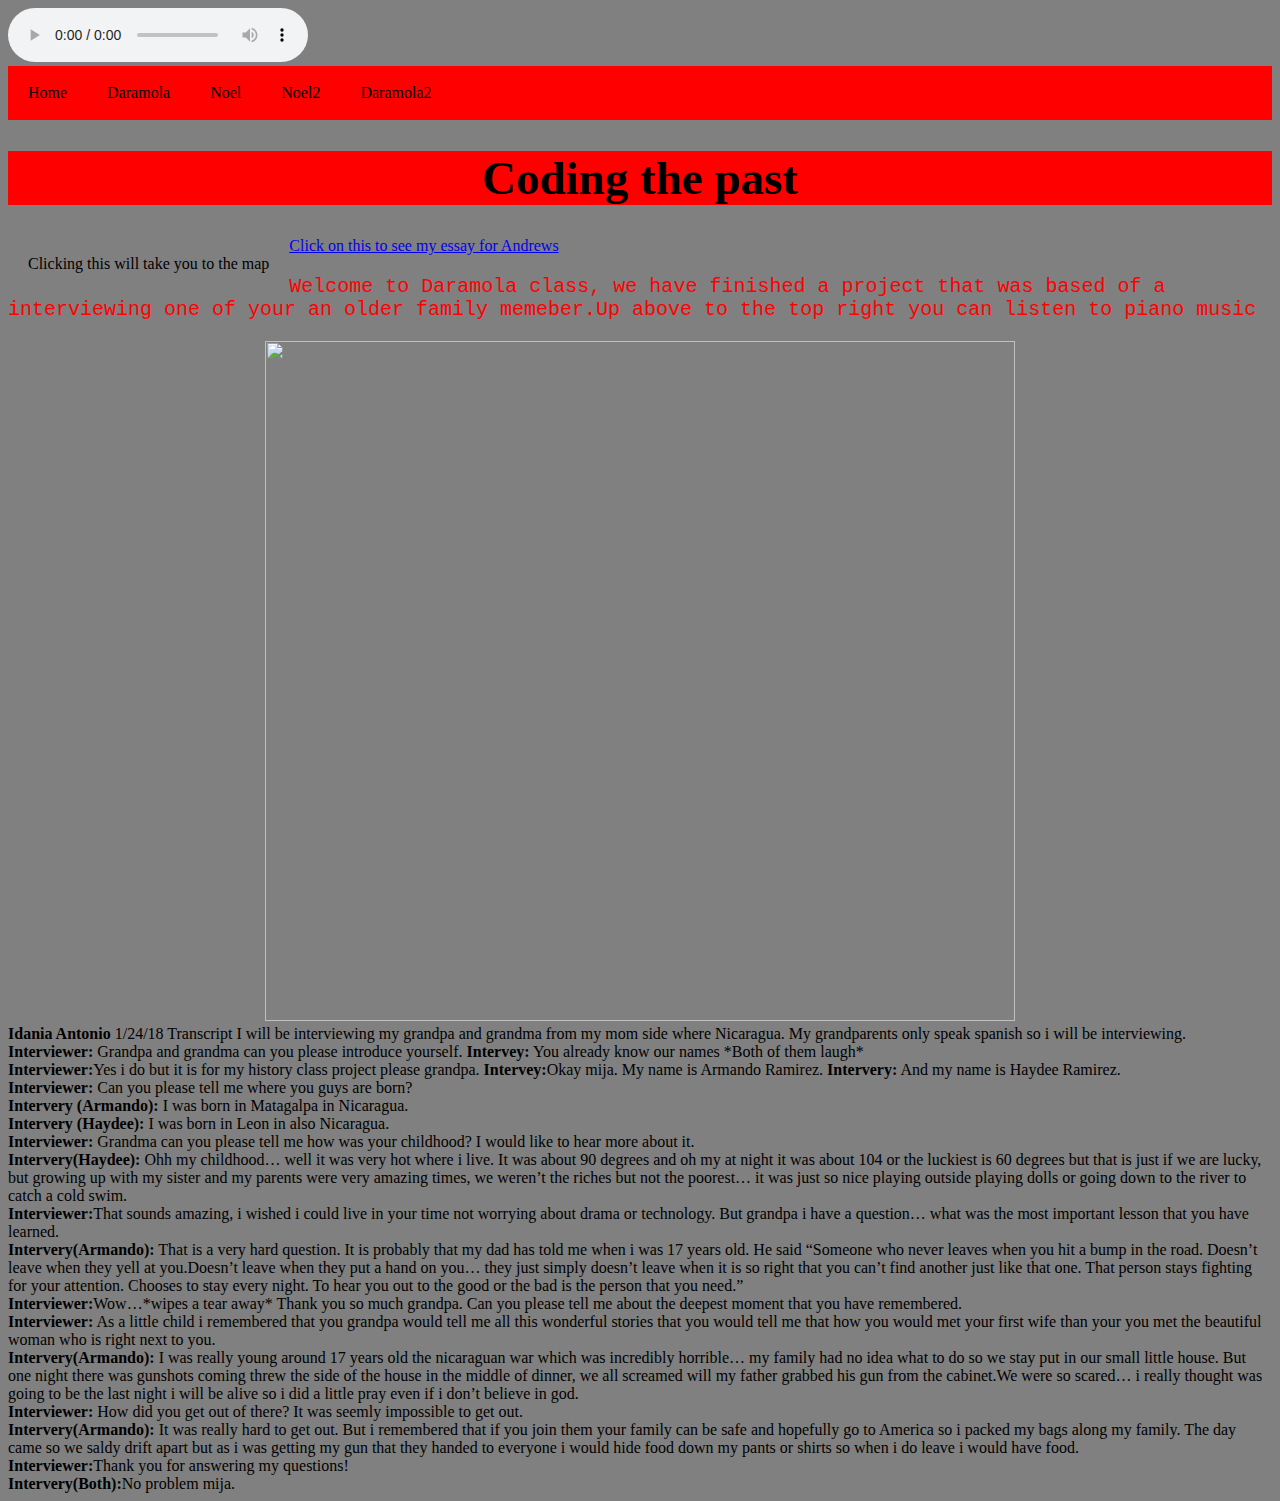
==== daramola.html @ 1ef1afa4 "Add files via upload" ====
<!DOCTYPE html>
<html>
	<body style="background-color:Grey;">
	<audio controls>
  <source src="images/piano.mp3"="audio/mpeg">
</audio>
	<head>
	<ul>
		<li><a class="active" href="#home">Home</a></li>
		<li><a href="daramola.html" target="_blank">Daramola</a></li>
		<li><a href="noel.html" target="_blank">Noel</a></li>
		<li><a href="Noel2.html" target="-blank">Noel2</a></li>
		<li><a href="Daramola2.html" target="-blank">Daramola2</a></li>
	</ul>
	<h1>
	<h1 style=Background-color:Red;>
	<center> Coding the past</center>
	</h1>
		<link href="stylesheets.css" type="text/css" rel="stylesheet">
		<a href="https://docs.google.com/document/d/18u4iqtjhIq5dX3zfhZghxCdADNiT0OhMC6n9So6ntSc/edit">Click on this to see my essay for Andrews</a>
		<li><a href="images/Map.PNG">Clicking this will take you to the map</a></li>
		<p style="color:Red;"> Welcome to Daramola class, we have finished a project that was based of a interviewing one of your an older family memeber.Up above to the top right you can listen to piano music<p> 
		<center><img src="images/Map.PNG" width="750" height="680"></center>
	</head>
	<body>
	<text> <b>Idania Antonio</b>
1/24/18
Transcript 
I will be interviewing my grandpa and grandma from my mom side where Nicaragua. 
My grandparents only speak spanish so i will be interviewing.<br />
<b>Interviewer:</b> Grandpa and grandma can you please introduce yourself.
<b>Intervey:</b> You already know our names *Both of them laugh*<br />
<b>Interviewer:</b>Yes i do but it is for my history class project please grandpa. 
<b>Intervey:</b>Okay mija. My name is Armando Ramirez.
<b>Intervery:</b> And my name is Haydee Ramirez. <br /> 
<b>Interviewer:</b> Can you please tell me where you guys are born?<br />
<b>Intervery (Armando):</b> I was born in Matagalpa in Nicaragua.<br  />
<b>Intervery (Haydee):</b> I was born in Leon in also Nicaragua.<br />
<b>Interviewer:</b> Grandma can you please tell me how was your childhood? I would like to hear more about it.<br  />
<b>Intervery(Haydee):</b> Ohh my childhood… well it was very hot where i live. It was about 90 degrees and oh my at night it was about 104 or the luckiest is 60 degrees but that is just if we are lucky, but growing up with my sister and my parents were very amazing times, we weren’t the riches but not the poorest… it was just so nice playing outside playing dolls or going down to the river to catch a cold swim.<br  />
<b>Interviewer:</b>That sounds amazing, i wished i could live in your time not worrying about drama or technology. But grandpa i have a question… what was the most important lesson that you have learned.<br   />
<b>Intervery(Armando):</b> That is a very hard question. It is probably that my dad has told me when i was 17 years old. He said “Someone who never leaves when you hit a bump in the road. Doesn’t leave when they yell at you.Doesn’t leave when they put a hand on you… they just simply doesn’t leave when it is so right that you can’t find another just like that one. That person stays fighting for your attention. Chooses to stay every night. To hear you out to the good or the bad is the person that you need.”<br />
<b>Interviewer:</b>Wow…*wipes a tear away* Thank you so much grandpa. Can you please tell me about the deepest moment that you have remembered. <br  />
<b>Interviewer:</b> As a little child i remembered that you grandpa would tell me all this wonderful stories that you would tell me that how you would met your first wife than your you met the beautiful woman who is right next to you.<br  />
<b>Intervery(Armando):</b> I was really young around 17 years old the nicaraguan war which was incredibly horrible… my family had no idea what to do so we stay put in our small little house. But one night there was gunshots coming threw the side of the house in the middle of dinner, we all screamed will my father grabbed his gun from the cabinet.We were so scared… i really thought was going to be the last night i will be alive so i did a little pray even if  i don’t believe in god.<br  />
<b>Interviewer:</b> How did you get out of there? It was seemly impossible to get out.<br />
<b>Intervery(Armando):</b> It was really hard to get out. But i remembered that if you join them your family can be safe and hopefully go to America so i packed my bags along my family. The day came so we saldy drift apart but as i was getting my gun that they handed to everyone i would hide food down my pants or shirts so when i do leave i would have food.<br />
<b>Interviewer:</b>Thank you for answering my questions!<br   />
<b>Intervery(Both):</b>No problem mija.<br   />

	</body>
</html>
---- stylesheets.css ----
p {
	font-family: Courier New;
	font-size: 20px;
}

body{
	background-color: Grey;
	cursor: url(Images/Roses.png), auto;
}
h1{
	text-align: center;
	font-size: 47px;
}
ul {
    list-style-type: none;
    margin: 0;
    padding: 0;
    overflow: hidden; 
	background-color:Red;

}

li {
    float: left;
}

li a {
    display: block;
    color: black;
    text-align: center;
    padding: 18px 20px;
    text-decoration: none;
}

li a:hover {
    background-color: Red;
	
}

h2{
	font-family: Courier New;
}
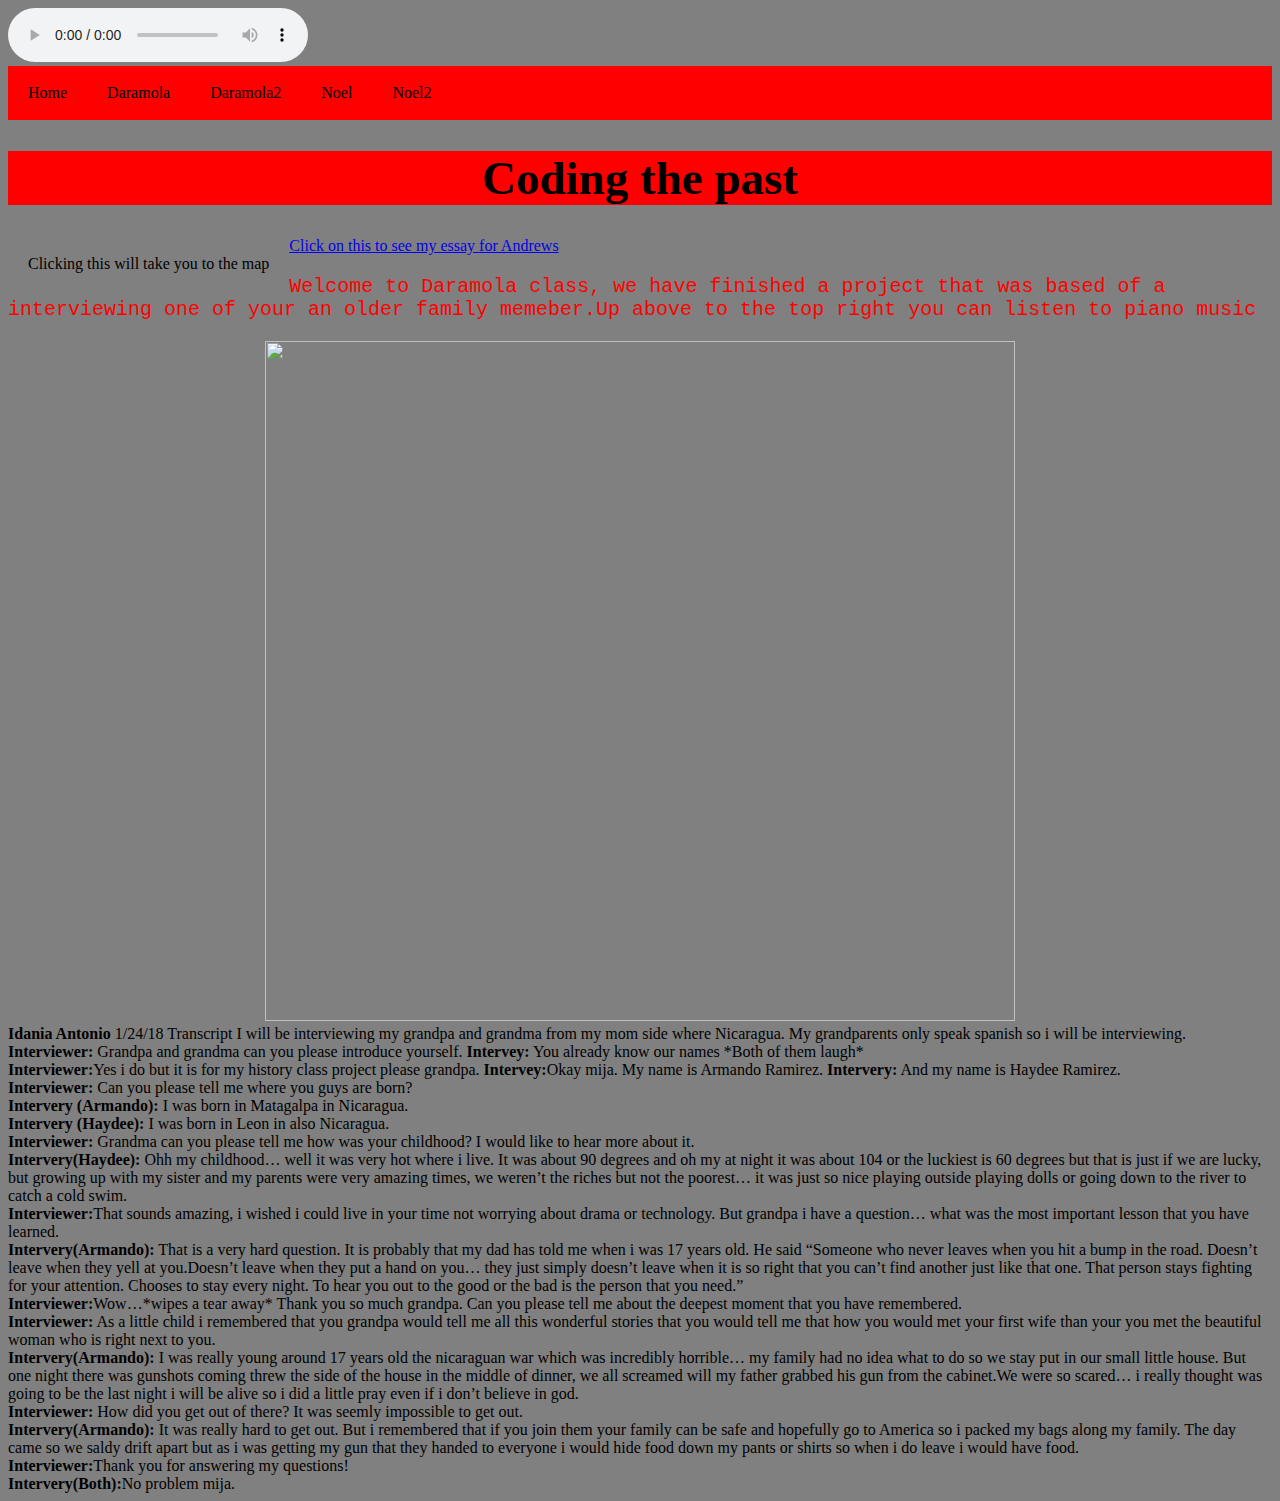
==== commit 91a708d0: "Add files via upload" ====
--- a/daramola.html
+++ b/daramola.html
@@ -6,11 +6,11 @@
 </audio>
 	<head>
 	<ul>
-		<li><a class="active" href="#home">Home</a></li>
-		<li><a href="daramola.html" target="_blank">Daramola</a></li>
-		<li><a href="noel.html" target="_blank">Noel</a></li>
-		<li><a href="Noel2.html" target="-blank">Noel2</a></li>
-		<li><a href="Daramola2.html" target="-blank">Daramola2</a></li>
+		<li><a class="active" href="index.html">Home</a></li>
+		<li><a href="daramola.html">Daramola</a></li>
+		<li><a href="daramola2.html">Daramola2</a></li>
+		<li><a href="noel.html">Noel</a></li>
+		<li><a href="noel2.html">Noel2</a></li>
 	</ul>
 	<h1>
 	<h1 style=Background-color:Red;>
--- a/stylesheets.css
+++ b/stylesheets.css
@@ -42,3 +42,4 @@
 }
 
 
+
